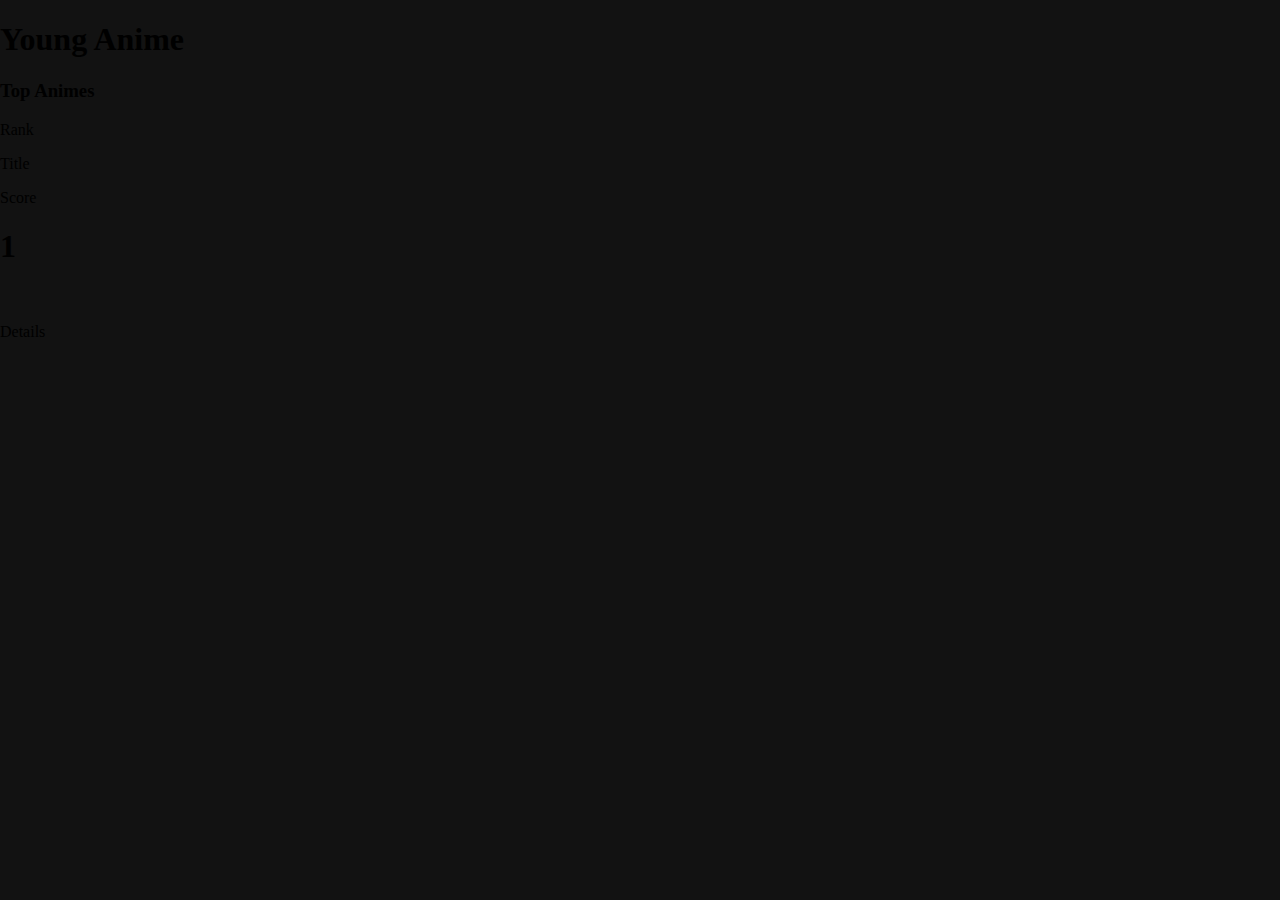
==== index.html @ 40c82927 "Subindo arquivos" ====
<!DOCTYPE html>
<html lang="en">
<head>
    <meta charset="UTF-8">
    <meta name="viewport" content="width=device-width, initial-scale=1.0">
    <link rel="stylesheet" href="style.css">
    <title>Young Anime</title>
</head>
<body>
    <h1>Young Anime</h1>

    <main class="content-main">
        <div>
        <h3 class="title-top">Top Animes</h3>
        </div>
        
        <div>
            <p class="rank">Rank</p>
            <p class="title">Title</p>
            <p class="score">Score</p>
        </div>

        <div>
            <h1>1</h1>
        </div>

        <div>
            <img src="">
            <h3 class="title-anime"></h3>
            <p>Details</p>
        </div>

        <div>
            <i></i>
            <span></span>
        </div>
    </main>

    <script src="script.js"></script>
</body>
</html>
---- style.css ----
body {
    margin: 0;
    padding: 0;
    background-color: #121212;
}
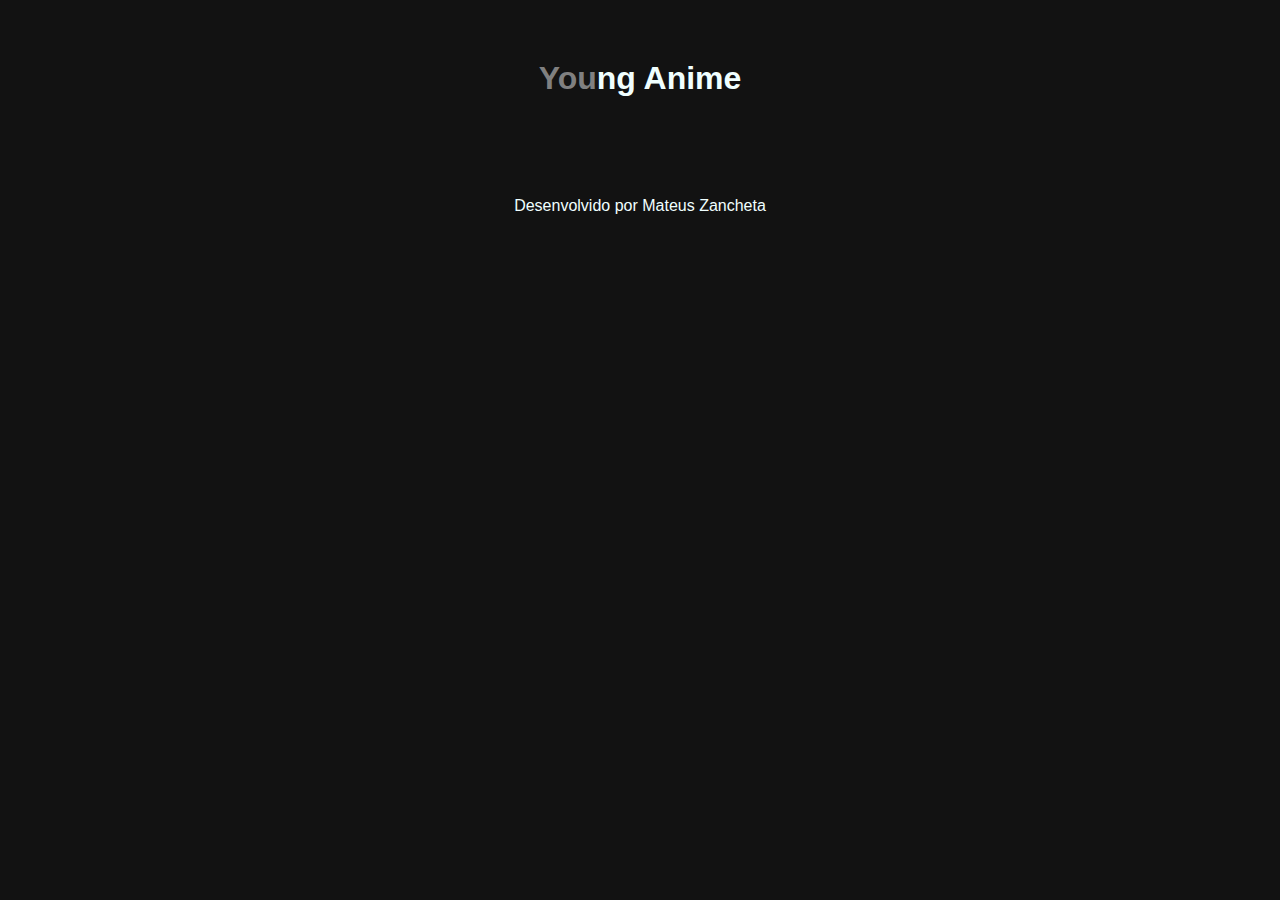
==== commit 0999339b: "API funcionando e pronta." ====
--- a/index.html
+++ b/index.html
@@ -7,35 +7,14 @@
     <title>Young Anime</title>
 </head>
 <body>
-    <h1>Young Anime</h1>
+    <h1 class="title-site"><span>You</span>ng Anime</h1>
 
     <main class="content-main">
-        <div>
-        <h3 class="title-top">Top Animes</h3>
-        </div>
-        
-        <div>
-            <p class="rank">Rank</p>
-            <p class="title">Title</p>
-            <p class="score">Score</p>
-        </div>
-
-        <div>
-            <h1>1</h1>
-        </div>
-
-        <div>
-            <img src="">
-            <h3 class="title-anime"></h3>
-            <p>Details</p>
-        </div>
-
-        <div>
-            <i></i>
-            <span></span>
-        </div>
     </main>
 
+    <footer>
+        <p>Desenvolvido por Mateus Zancheta</p>
+    </footer>
     <script src="script.js"></script>
 </body>
 </html>--- a/style.css
+++ b/style.css
@@ -2,4 +2,81 @@
     margin: 0;
     padding: 0;
     background-color: #121212;
+    color:azure;
+    font-family: Arial, Helvetica, sans-serif;
+}
+
+.content-main {
+    display: flex;
+    flex-wrap: wrap;
+    justify-content: space-evenly;
+    gap: 60px;
+}
+
+.title-site {
+    text-align: center;
+    margin: 60px 40px;
+}
+
+.title-site span {
+    color: #808080;
+}
+
+img, .details {
+    width: 215px;
+}
+
+div {
+    display: flex;
+    align-items: center;
+    flex-direction: column;
+    border: 1px solid grey;
+    border-radius: 6px;
+    width: 290px;
+    transition: transform 0.3s ease-in-out;
+}
+
+div:hover {
+   transform: scale(1.01);
+}
+
+.title {
+    font-size: 20px;
+    text-align: center;
+}
+
+.details {
+    text-align: center;
+    display: -webkit-box;
+      -webkit-line-clamp: 6;
+      -webkit-box-orient: vertical;
+      overflow: hidden;
+}
+
+.details.expanded { 
+    display: block;
+}
+
+.genres-list {
+    list-style-type: none;
+    display: flex;
+    margin-right: 15px;
+}
+.genres-list li {
+    margin-right: 20px;
+    border: 3px solid grey;
+    background-color: grey;
+    font-weight: bold;
+    width: 100%;
+    border-radius: 8px;
+}
+
+.score span {
+    color: white;
+    font-weight: bold;
+}
+
+footer {
+    margin: 40px;
+    text-align: center;
 }